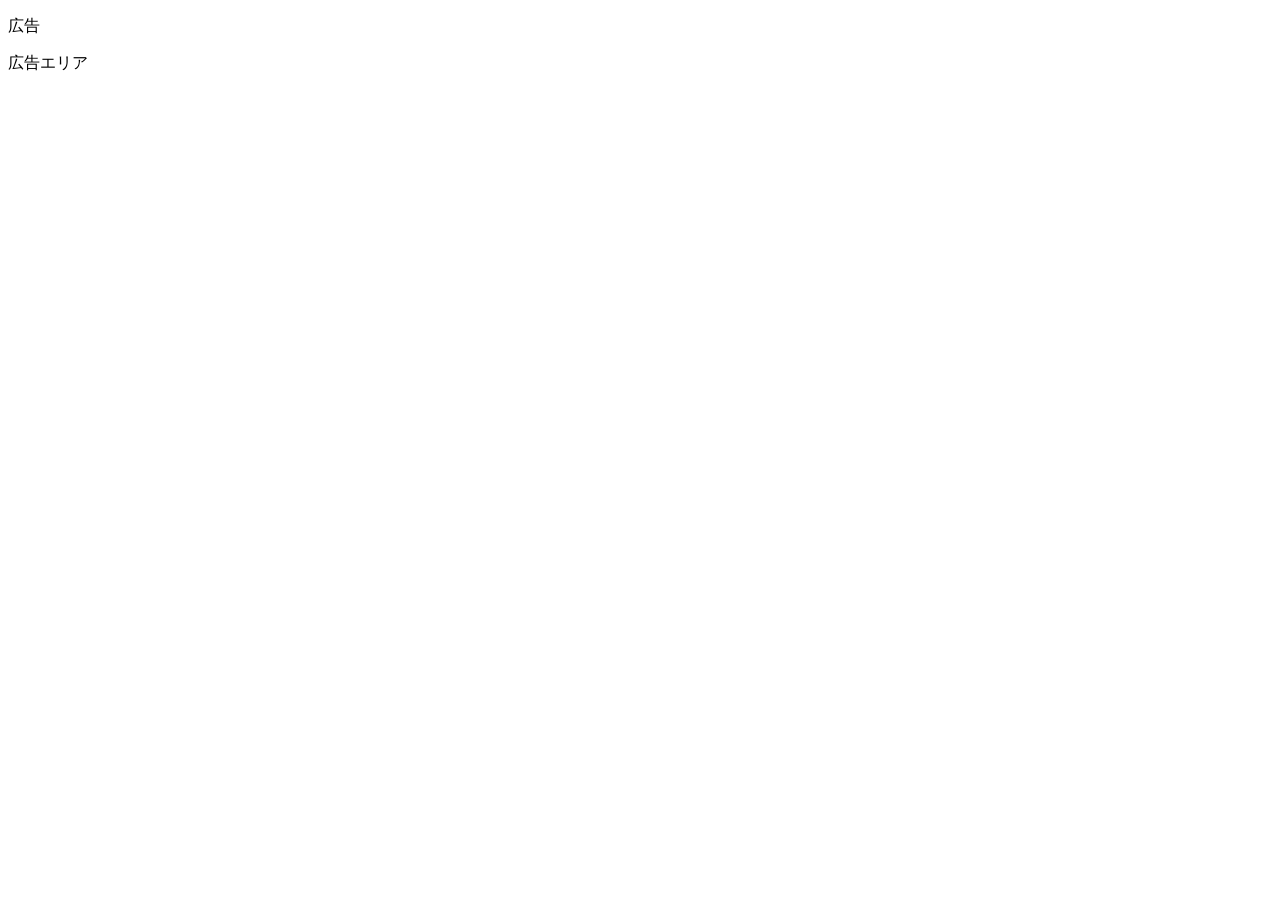
==== templates/integration-markers.example.html @ a7e27d35 "Initial race game implementation" ====
<!doctype html>
<html lang="ja">
<head>
  <meta charset="utf-8">
  <meta name="viewport" content="width=device-width, initial-scale=1">

  <!-- ADSENSE_HEAD_CODE_START -->
  <!-- 必要な場合、AdSenseのサイト接続用コードまたはメタタグを貼る -->
  <!-- ADSENSE_HEAD_CODE_END -->

  <!-- ANALYTICS_HEAD_CODE_START -->
  <!-- gtagはconfig/app-config.jsのanalytics設定から自動読み込み。GTMなど手動タグが必要な場合だけ貼る -->
  <!-- ANALYTICS_HEAD_CODE_END -->
</head>
<body>
  <!-- ANALYTICS_BODY_CODE_START -->
  <!-- GTMを使う場合、noscriptコードを貼る -->
  <!-- ANALYTICS_BODY_CODE_END -->

  <main id="race-game-root"></main>

  <!-- 結果画面の下に、アプリが初回だけ広告ユニットをマウントする -->
  <section id="result-ad-section" aria-label="広告">
    <p class="monetization-label">広告</p>
    <div id="adsense-result-slot"></div>
    <p class="adsense-placeholder">広告エリア</p>
  </section>
</body>
</html>
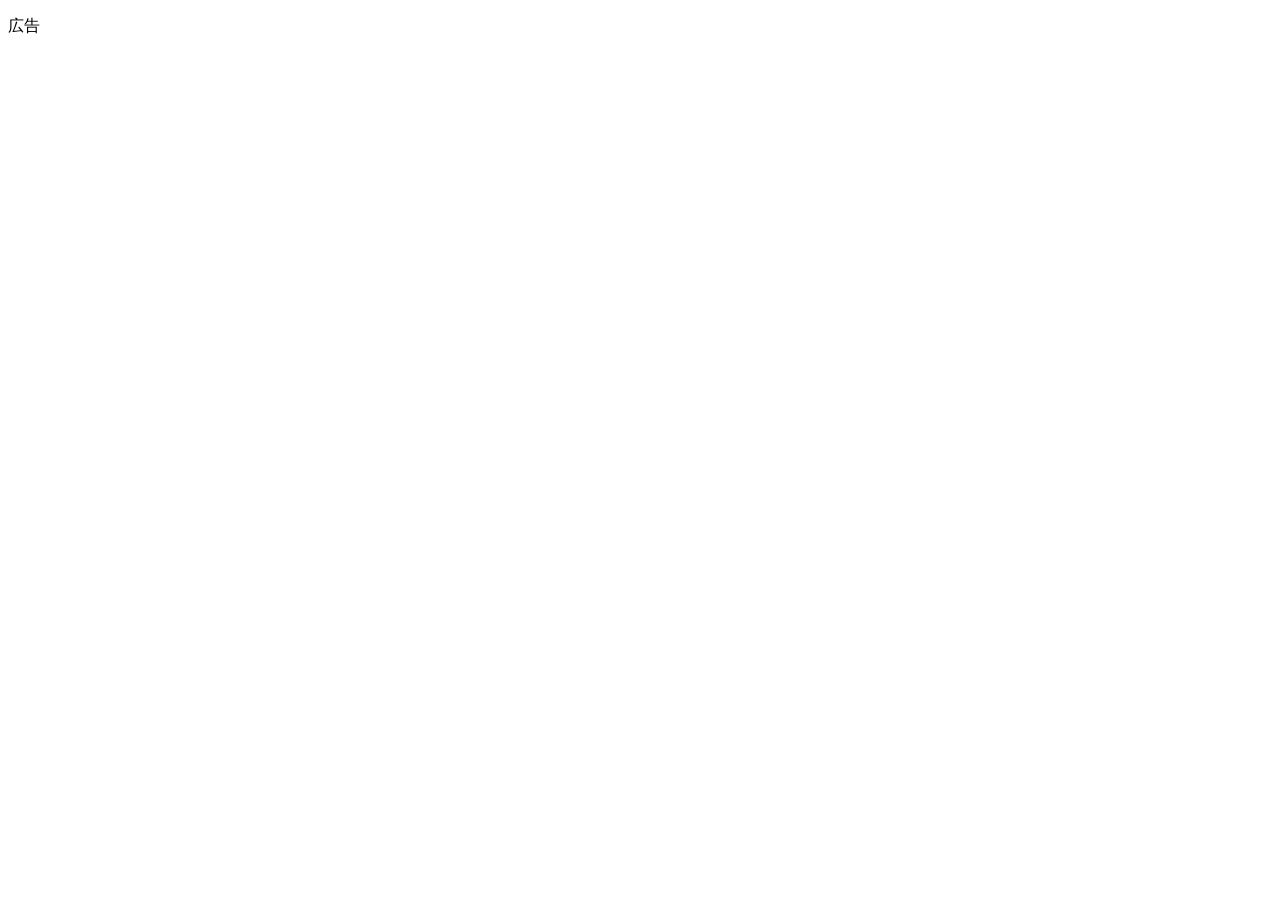
==== commit e03ad6ac: "Update donation and ad placement" ====
--- a/templates/integration-markers.example.html
+++ b/templates/integration-markers.example.html
@@ -19,11 +19,11 @@
 
   <main id="race-game-root"></main>
 
-  <!-- 結果画面の下に、アプリが初回だけ広告ユニットをマウントする -->
-  <section id="result-ad-section" aria-label="広告">
+  <!-- 初期画面の下に、アプリが初回だけ広告ユニットをマウントする -->
+  <section id="page-ad-section" aria-label="広告">
     <p class="monetization-label">広告</p>
-    <div id="adsense-result-slot"></div>
-    <p class="adsense-placeholder">広告エリア</p>
+    <div id="adsense-page-slot"></div>
+    <p class="adsense-placeholder" hidden>広告エリア</p>
   </section>
 </body>
 </html>
